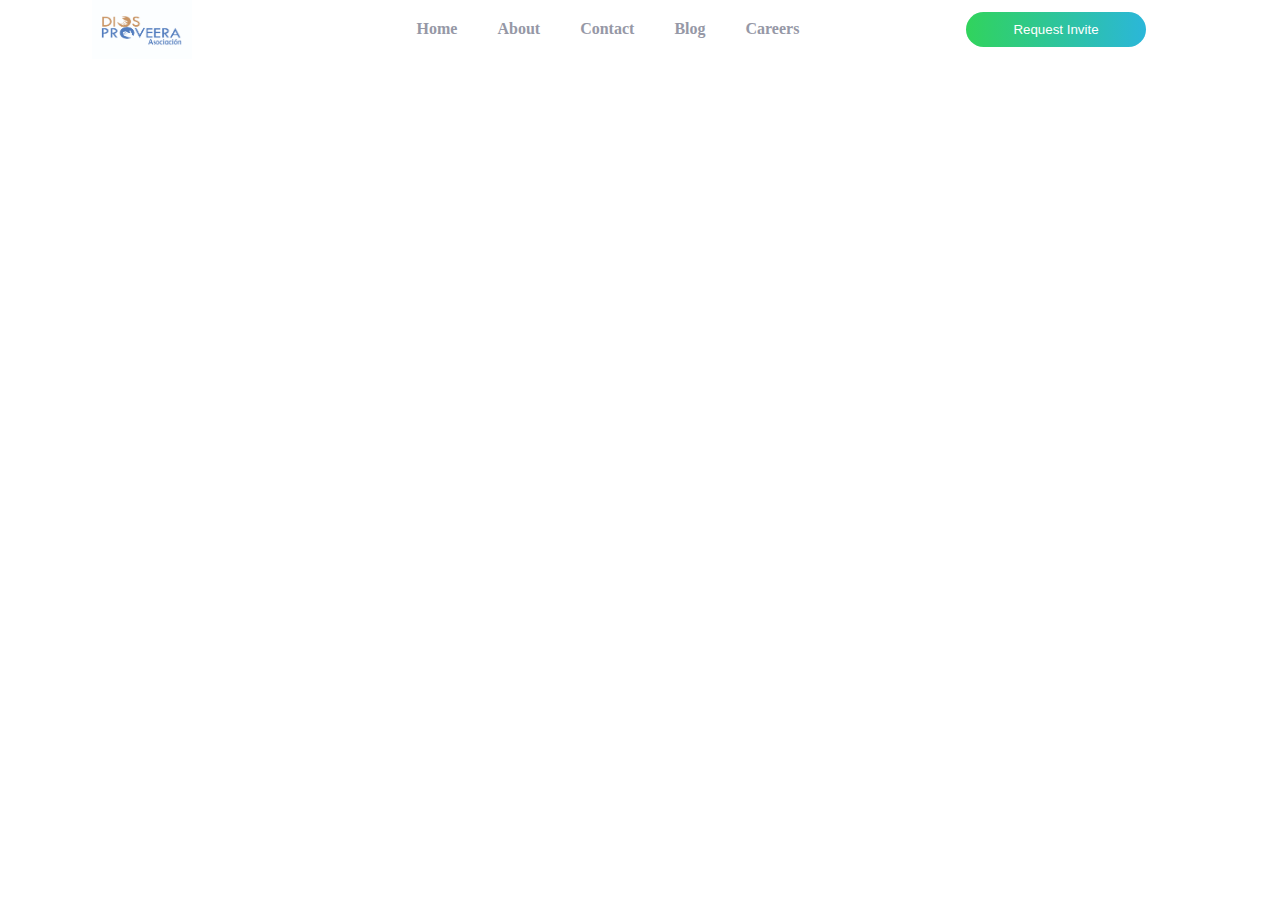
==== index.html @ 01d3188a "Proyecto Dios Proveera v2" ====
<!DOCTYPE html>
<html lang="en">
  <head>
    <meta charset="UTF-8" />
    <meta name="viewport" content="width=device-width, initial-scale=1.0" />
    <link
      rel="stylesheet"
      href="https://cdnjs.cloudflare.com/ajax/libs/font-awesome/5.13.1/css/all.min.css"
      integrity="sha512-xA6Hp6oezhjd6LiLZynuukm80f8BoZ3OpcEYaqKoCV3HKQDrYjDE1Gu8ocxgxoXmwmSzM4iqPvCsOkQNiu41GA=="
      crossorigin="anonymous"
    />

    <link rel="stylesheet" href="./prototipodp.css" />
    <title>Document</title>
  </head>
  <body>
    <header class="header">
      <div class="header__contenedor">
        <div class="header__logo">
          <img src="./Imagen principal/LOGO_Dios Proveera-02.jpg" alt="logo" />
        </div>
        <nav class="header__navegacion">
          <ul class="header__lista">
            <li class="header__item">
              <a href="#" class="header__link">Home</a>
            </li>
            <li class="header__item">
              <a href="#" class="header__link">About</a>
            </li>
            <li class="header__item">
              <a href="#" class="header__link">Contact</a>
            </li>
            <li class="header__item">
              <a href="#" class="header__link">Blog</a>
            </li>
            <li class="header__item">
              <a href="#" class="header__link">Careers</a>
            </li>
          </ul>
        </nav>
        <div class="header__boton">
          <button class="boton__cabecera">Request Invite</button>
        </div>
        <i class="fas fa-bars header__icon fa-2x"></i>
      </div>
    </header>

    <main>
    </main> 

    <!-- <footer>
      <div class="footer_principal"> 
       
       
        <div class="footer_secundario">
      <div class="footer__contenedor">
        <img src="./images/logo.svg" alt="logo" />
      </div> 
          <div class="footer__icono">
            <img src="./images/icon-facebook.svg" alt="icono" />   
              <img src="./images/icon-youtube.svg" alt="icono" />
              <img src="./images/icon-twitter.svg" alt="icono" />
              <img src="./images/icon-pinterest.svg" alt="icono" />
              <img src="./images/icon-twitter.svg" alt="icono" />
            </div>    
      </div>

    
        <section class="footer__navegacion">
          <ul class="footer__lista">
            <li class="footer__item">
              <a href="#" class="footer__link">About Us</a>
            </li>
            <li class="footer__item">
              <a href="#" class="footer__link">Contact</a>
            </li>
            <li class="footer__item">
              <a href="#" class="footer__link">Blog</a>
            </li>
          </ul>
        </section>

        <section class="footer__navegacion1">
          <ul class="footer__lista1">
            <li class="footer__item1">
              <a href="#" class="footer__link">Careers</a>
            </li>
            <li class="footer__item1">
              <a href="#" class="footer__link">Suport</a>
            </li>
            <li class="footer__item1">
              <a href="#" class="footer__link">Privacy Policy</a>
            </li>
          </ul>
        </section>



        <div class="footer__boton">
          <div class="contiene__botonfooter">
          <button class="boton__footer">Request Invite</button>
          <div>
          <p class="footer_reservado"> &copy;-<small>Easybank. All Rights Reserved</small></p>
        </div>
        </div>
        </div>  
    </div>
    </footer> -->

  </body>
</html>
---- prototipodp.css ----
@import url('https://fonts.googleapis.com/css2?family=Lato:wght@700&display=swap');

*{
    margin:0;
    box-sizing:border-box;
    padding:0;
    }
  
:root {
    --vietnam: "Be Vietnam", sans-serif;
    --ancho: 1440px;
/* Color primario */
    --Color-azul_oscuro: hsl(233, 26%, 24%);
    --color-verde: hsl(136, 65%, 51%);
    --color-celeste: hsl(192, 70%, 51%);
/* color secundario */
    --color-plomo: hsl(233, 8%, 62%);
    --color-gris-azul-claro: hsl(220, 16%, 96%);
    --color-plomo-claro: hsl(0, 0%, 98%);
    --color-blanco: hsl(0, 0%, 100%);
}


body{
  /* border: 1px solid blue; */
  /* background-color: burlywood; */
}
  
/*--------- HEADER   ------*/

.header {
    /* max-width: var(--ancho);  */  /*Revisar*/
    display: flex;
    margin: 0 auto; /*Centrar al padre*/
    height: 60px; /*Definir el alto*/
    margin-top: -1px; 
  /*  border: 1px solid black;  */ /*Eliminar*/
    position: relative;
    background: var(--color-blanco);
  }
  
  .header__contenedor, .footer_principal {
    display: flex;
    flex: 1;
    max-width: 1440px;
    margin: 0 auto;
    /* background-color: blueviolet;  Eliminar */
  }

  .header__logo {
    width: 500px;
    padding: 20px;
    display: flex;
    flex: 30%;
    justify-content: center;
    align-items: center;  
    /*border: 1px solid black; */  /*Eliminar*/
  }

  .header__logo img {
     height: 60px;
     margin-right: 100px; 
     width: 100px;
     /*border: 1px solid black;*/   /*Eliminar*/

  }

  .header__navegacion, .footer__navegacion {
    
    flex: 35%;
    display: flex;
    /*border: 1px solid black;  */ /*Eliminar*/
  }
  .header__lista {
  list-style: none;
  display: flex;
  flex: 1;
  justify-content: center;
  align-items: center;
  /*border: 1px solid black; */  /*Eliminar*/
  }
  .header__item {
    margin: 0 20px;
    /*border: 1px solid black;*/   /*Eliminar*/
  }
 
  .header__item:hover {
    background-color: var(--color-verde);
     
  } 

  .header__link {
    text-decoration: none;
    color: var(--color-plomo);
    font-weight: 700;
  }
  
  .header__boton, .footer__boton  {
    display: flex;
    width: 300px;
    flex: 35%;
    justify-content: center;
    align-items: center;    
    /*border: 1px solid black;*/   /*Eliminar*/   
} 
  .boton__cabecera, .seccion3__desc3, .boton__footer{
      width: 180px;
      height: 35px;
      border-radius:35px;
      background: linear-gradient(90deg, var(--color-verde),var(--color-celeste));
      color: var(--color-blanco);
      border: none;
      cursor: pointer; 
      align-content: center;
    } 
 
    
.header__icon{
  display: none;
  color: white;
  }

/*--------- FIN DE HEADER   ------*/

/*--------- SECCION 1  --------*/

.principal {
  max-width: var(--ancho); 
  height: 696px;
  margin: 0 auto;
  display: flex;
  background-color: var(--color-plomo-claro); 
  /* border: 1px solid black; */
}
.seccion2{


  height: 20px;
  margin-top: 300px;
} 

 .card4{
  margin-top: 5000px;
  margin-left: -1500px;
 
 }
 


/*---------  FIN SECCION 1  --------*/
/* -------  SECCCIÓN 2  ------ */
 
 
 .principal2 {
   max-width: var(--ancho); 
   height: 696px;
   margin: 0 auto;
   /* display: flex;  */
   /* background-color: var(--color-plomo-claro);  */
   
  background-color: rgb(238, 238, 240);
   /* border: 1px solid black; */
 }

 .principal2__seccion1{
  display: flex;
  height: 40%;
  /* flex: 50%; */
  flex-direction: column;
  padding: 100px;
   /* background-color: rgb(219, 219, 219); */
  /* border: 1px solid black; */
} 

.seccion1__parte1 {
  height: 100px;
  width: 600px;
   /* background-color: violet;  */
  font-size: 200%;
  font-family: 'Lato', sans-serif;
}

.seccion1__titulo {
   /* background-color: yellow;  */
  height: 100px;
  width: 780px;
  color: var(--color-plomo);
  margin-top: 30px;
}



.principal2__desc2{
  font-size: 150%;
  font-family: 'Lato', sans-serif;
}

.principal2__titulo2{
  color: var(--color-plomo);
  margin-top: 50px;
  margin-right: 50px;
  justify-content: space-around;
}

.principal2__imagen, .principal2__desc2{
  margin-bottom: 20px;
}
 
.principal2__seccion2_1{
  display: flex;
  margin-top: 40px;
  margin-right: 50px;
}
.principal2__contenedor2_1{
  padding-left: 100px;
  /* background-color: blueviolet; */
}
 
/*----- FIN SECCION 2 -------*/
 
/* -------  SECCCIÓN 3  ------ */
 
 
.principal3 {
  max-width: var(--ancho); 
  height: 900px;
  margin: 0 auto;
  /* display: flex;  */
  /* background-color: var(--color-plomo-claro);  */
 background-color: var(--color-plomo-claro); 
  /* border: 1px solid black; */

}

.principal3__seccion1{
 display: flex;
 height: 40%;
 /* flex: 50%; */
 flex-direction: column;
 padding: 100px;
  /* background-color: rgb(219, 219, 219); */
 /* border: 1px solid black; */
} 

.seccion3__parte1 {
 height: 100px;
 width: 600px;
 /* background-color: violet;   */
 font-size: 200%;
 font-family: 'Lato', sans-serif;
 /* margin-top: -10px; */
}
 

.principal3__seccion3_1{
  display: flex;
  justify-content: space-evenly;
  margin-top: -100px;
  margin-left: 50px;
  margin-right: 50px;
 }

 .principal3__autor3{
  margin: 15px;
 }

.principal3__desc3{
 font-size: 150%;
 font-family: 'Lato', sans-serif;
 margin: 15px;
}

.principal3__titulo3{
 color: var(--color-plomo);
 margin: 15px;

}

.principal3__imagen{
  display: flex;

}

.principal3__imagen img{
  width: 100%; height: 200px;
}

.principal3__imagen, .principal3__desc3{
 margin-bottom: 20px;
}

.principal3__contenedor2_1{
  width: 22%;
 background-color: var(--color-blanco);
}

.principal3__contenedor3_1{
  width: 22%;
  background-color: var(--color-blanco);
 }
 
.principal3__contenedor4_1{
  width: 22%;
  background-color: var(--color-blanco);
 }

.principal3__contenedor5_1{
  width: 22%;
  background-color: var(--color-blanco);
 }

/* ----  FIN DE PARTE 3   ------*/

/*--- INICIO FOOTER*/

.footer_principal {
  background-color:var(--Color-azul_oscuro);
  height: 150px;
  display: flex;
  /* justify-items: center; */
   /* background-color: turquoise;  */
   /* width: 200px; */

  
}
/*.footer_secundario{*/
   /* background-color: teal;  */
  /* max-width: 0%; */
  /* height: 150px; */
  /* display: flex; */
/*}*/
.footer__contenedor{
   margin-left: 90px;
   margin-top: 40px;
  /* background-color: red; */
  /* flex-direction: row; */
  /* display: flex; */
  width: 400px; height: 30px;
}

.footer__icono{
  /* background-color: rebeccapurple; */
  margin: 0 90px;
  width: 400px;
  padding: 20px;
}
 
/* parte 1*/
.footer__navegacion {
 /* background-color: violet; */
align-items: center;
display: flex;
}  

.footer_lista {
  margin-right: 10px;
 /* list-style: none; *//*Quita biñetas*/
}

.footer__item{  
padding: 5px;
list-style: none;
}

.footer__link{
/* background-color: lightcoral; */
list-style: none;
color: var(--color-plomo);
}


/* parte 2*/
.footer__navegacion1 {
  width: 300px;
 /* background-color: purple;  */
  align-items: center; 
 display: flex;
  margin-right: 300px; 
  list-style: none; /*Quita biñetas*/
 }  
 
 .footer_lista1 {
   margin-right: 70px;
    list-style: none; /*Quita biñetas */
 }
 
 .footer__item1{
 list-style:none;
 letter-spacing: normal;
 list-style: none; 
 padding: 5px;
  margin-right: 100px; 

 }
  
/* list-style: none; */


.footer__boton{
  /* background-color: saddlebrown; */
  width: 50px;
  height: 150px;
 
}

.contiene__botonfooter{
  /* background-color: rgb(221, 0, 0); */
  height: 150px;
  margin-left: -100px;
}
 
.boton__footer{
  margin: 50px;
  width: 200px;
  align-items: center;
  margin-top: 25px;
  /* background-color: red; */
}
.footer_reservado{
  /* background-color: tomato; */
  display: inline;
  padding: 10px;
  margin-right: 25px;
  color: var(--color-plomo); 

}

/*---- FIN FOOTER*/






/*--------- HEADER RESPONSIVE  ------*/

  @media screen and (max-width: 480px){
      .header:hover .header__lista{
          /* display: flex; */
          height: 120px;
      }
      .header__lista{
          overflow: hidden;
          transition: all 0.2s ease;
           /* display: none;  */
          flex-direction: column;
          position: absolute;
          top: 60px;
          left: 0;
          width: 100%;
          /* background: -webkit-linear-gradient(left, var(--color-primario), #ee9389); */
          height:0;
      }
      .header__logo{
          display: inline-block;
          /* margin-right: 40px; */
          margin-left: 0 auto;
      }
      
    .header__navegacion{
        flex: 1;
        justify-content: flex-end;
        align-items: center;
        }
    .boton__cabecera{
        display: inline-block;
       
    }
    .header__boton{
         display: none; 
    }
    
    .header__boton{
      display: none; 
 }
 
 .card2, .card{
  display: none; 
}



.header__icon{
  display: inline-block;
  /* margin-right: -20px; */
  color: var(--color-plomo)
}
 

/*Fin cabecera*/

/*---- parte 1 ---*/


.card4{
  display: inline-block; 
  /* margin-right: 900px  */
  margin-top: -100px;
  margin-left: -60px;
}

.seccion2__desc1{
  margin-top: -170px;
}
 
    .seccion2__parte1 {
      text-align: center;
     width: 300px;
     margin-top: 90px;
    }

    .seccion2__titulo{
      text-align: center;
      width: 400px;
      padding: 70px;
      margin-left: -40px;
      margin-top: -50px;
    }

    .seccion3__parte1{
      text-align: center;
     width: 300px;
     margin-top: 20px;
    }

/*---- parte 2 ---*/

    .principal2{
      height: 1650px;
    }

    .principal2__seccion1{
      height: 100px;
    }

    .seccion1__parte1{
     text-align: center;
     width: 300px;
     margin-top: -60px;
    }
    .seccion1__titulo{
      text-align: center;
      width: 400px;
      padding: 70px;
      margin-left: -40px;
    }

    .principal2__seccion2_1{
     
      flex-wrap: wrap;
      align-items: center;
      margin-top: 120px;
    }

    .principal2__contenedor2_1{
      /* align-content: center; */
      margin-left: 50px;
      order: 1;
      text-align: center;

    }
    .principal2__imagen{
      margin-right: 50px;
      margin-top: 20px;
    }

    .principal2__desc2{
      margin-right: 50px;
    }

     .principal2__contenedor3_1{
      padding: 5px;
      margin-left: 140px;
      text-align: center;
      order: 2;
    }
    .principal2__contenedor4_1{
      padding: 5px;
      margin-left: 140px;
      text-align: center;
      order: 3;
    }
    .principal2__contenedor5_1{
      padding: 5px;
      margin-left: 140px;
      text-align: center;
      order: 4;
      position: relative;
    }


    /*------ principal 3 ----*/

.principal3{
  height: 2200px;
}

.principal3__seccion1{
  height:300px;
}

.seccion3__desc1{
  margin-top: -50px;
}

.principal3__seccion3_1{
margin-top: -18px;
 display: inline-table;
 align-items: center;
}

.principal3__contenedor2_1{
  width: 370px;
  margin-left: 10px;
  padding: 10px;
  margin-top: 10px;
  order: 1;
}

.principal3__contenedor3_1{
  width: 370px;
  margin-left: 10px;
  padding: 10px;
  margin-top: 30px;
  order: 2;
}

.principal3__contenedor4_1{
  width: 370px;
  margin-left: 10px;
  padding: 10px;
  margin-top: 30px;
  order: 3;
}

.principal3__contenedor5_1{
  width: 370px;
  margin-left: 10px;
  padding: 10px;
  margin-top: 30pxv;
  order: 4;
}


/*--------- FIN principal 3   ------*/


/*----------- INICIO FOOTER  -----------*/
.footer_principal{
  height: 500px;
   display: inline-table; 
   /* display: flex; */
}
.footer_secundario{
  width: 20px;
  /* margin-top: -18px; */
 /* display: inline-table; */
 /* align-items: center; */
}

.footer__contenedor, .footer__icono{
  text-align: center;
  width: 370px;
  margin-left: 60px;
  padding: 10px;
  margin-top: 30px;
}

.footer__navegacion{
  display: inline-table;
  text-align: center;
  width: 370px;
  margin-left: 10px;
}
/*.footer__navegacion1{*/
  /* display: inline-table;
  text-align: center; */
  /* width: 20px; */
  /* margin: 50px; */
  /*padding: 20px;*/
/*}*/

.footer__lista{
display: inline-table;
  text-align: center;
  width: 370px;
  margin-left: 40px; 
} 

.footer__lista1{
  display: inline-table;
    text-align: center;
    width: 370px;
    margin-left: 200px; 
  } 

.boton__footer{
  display: inline-table;
  text-align: center;
  margin-left: 230px;
}
.footer__boton{
  display: inline-table;
  text-align: right;
}
.footer_reservado{
  margin-right: 20px;
}




/*----------- FIN FOOTER  --------------*/








  }
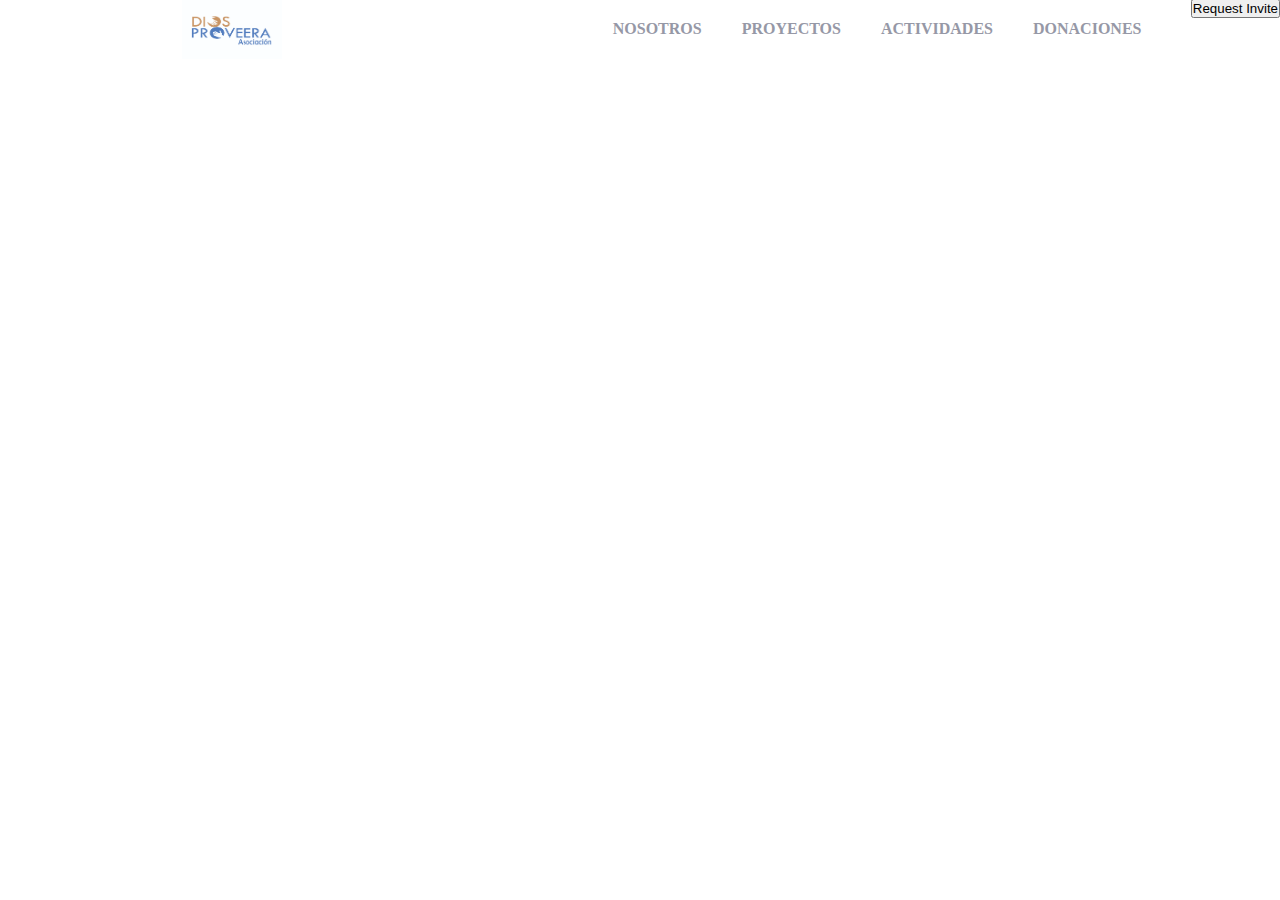
==== commit 7c009757: "Proyecto Dios Proveera v3" ====
--- a/index.html
+++ b/index.html
@@ -22,20 +22,20 @@
         <nav class="header__navegacion">
           <ul class="header__lista">
             <li class="header__item">
-              <a href="#" class="header__link">Home</a>
+              <a href="#" class="header__link">NOSOTROS</a>
             </li>
             <li class="header__item">
-              <a href="#" class="header__link">About</a>
+              <a href="#" class="header__link">PROYECTOS</a>
             </li>
             <li class="header__item">
-              <a href="#" class="header__link">Contact</a>
+              <a href="#" class="header__link">ACTIVIDADES</a>
             </li>
             <li class="header__item">
-              <a href="#" class="header__link">Blog</a>
+              <a href="#" class="header__link">DONACIONES</a>
             </li>
-            <li class="header__item">
+            <!-- <li class="header__item">
               <a href="#" class="header__link">Careers</a>
-            </li>
+            </li> -->
           </ul>
         </nav>
         <div class="header__boton">
--- a/prototipodp.css
+++ b/prototipodp.css
@@ -39,7 +39,7 @@
     background: var(--color-blanco);
   }
   
-  .header__contenedor, .footer_principal {
+  .header__contenedor {
     display: flex;
     flex: 1;
     max-width: 1440px;
@@ -65,8 +65,7 @@
 
   }
 
-  .header__navegacion, .footer__navegacion {
-    
+  .header__navegacion {
     flex: 35%;
     display: flex;
     /*border: 1px solid black;  */ /*Eliminar*/
@@ -94,630 +93,6 @@
     color: var(--color-plomo);
     font-weight: 700;
   }
-  
-  .header__boton, .footer__boton  {
-    display: flex;
-    width: 300px;
-    flex: 35%;
-    justify-content: center;
-    align-items: center;    
-    /*border: 1px solid black;*/   /*Eliminar*/   
-} 
-  .boton__cabecera, .seccion3__desc3, .boton__footer{
-      width: 180px;
-      height: 35px;
-      border-radius:35px;
-      background: linear-gradient(90deg, var(--color-verde),var(--color-celeste));
-      color: var(--color-blanco);
-      border: none;
-      cursor: pointer; 
-      align-content: center;
-    } 
- 
-    
-.header__icon{
-  display: none;
-  color: white;
-  }
+   
 
 /*--------- FIN DE HEADER   ------*/
-
-/*--------- SECCION 1  --------*/
-
-.principal {
-  max-width: var(--ancho); 
-  height: 696px;
-  margin: 0 auto;
-  display: flex;
-  background-color: var(--color-plomo-claro); 
-  /* border: 1px solid black; */
-}
-.seccion2{
-
-
-  height: 20px;
-  margin-top: 300px;
-} 
-
- .card4{
-  margin-top: 5000px;
-  margin-left: -1500px;
- 
- }
- 
-
-
-/*---------  FIN SECCION 1  --------*/
-/* -------  SECCCIÓN 2  ------ */
- 
- 
- .principal2 {
-   max-width: var(--ancho); 
-   height: 696px;
-   margin: 0 auto;
-   /* display: flex;  */
-   /* background-color: var(--color-plomo-claro);  */
-   
-  background-color: rgb(238, 238, 240);
-   /* border: 1px solid black; */
- }
-
- .principal2__seccion1{
-  display: flex;
-  height: 40%;
-  /* flex: 50%; */
-  flex-direction: column;
-  padding: 100px;
-   /* background-color: rgb(219, 219, 219); */
-  /* border: 1px solid black; */
-} 
-
-.seccion1__parte1 {
-  height: 100px;
-  width: 600px;
-   /* background-color: violet;  */
-  font-size: 200%;
-  font-family: 'Lato', sans-serif;
-}
-
-.seccion1__titulo {
-   /* background-color: yellow;  */
-  height: 100px;
-  width: 780px;
-  color: var(--color-plomo);
-  margin-top: 30px;
-}
-
-
-
-.principal2__desc2{
-  font-size: 150%;
-  font-family: 'Lato', sans-serif;
-}
-
-.principal2__titulo2{
-  color: var(--color-plomo);
-  margin-top: 50px;
-  margin-right: 50px;
-  justify-content: space-around;
-}
-
-.principal2__imagen, .principal2__desc2{
-  margin-bottom: 20px;
-}
- 
-.principal2__seccion2_1{
-  display: flex;
-  margin-top: 40px;
-  margin-right: 50px;
-}
-.principal2__contenedor2_1{
-  padding-left: 100px;
-  /* background-color: blueviolet; */
-}
- 
-/*----- FIN SECCION 2 -------*/
- 
-/* -------  SECCCIÓN 3  ------ */
- 
- 
-.principal3 {
-  max-width: var(--ancho); 
-  height: 900px;
-  margin: 0 auto;
-  /* display: flex;  */
-  /* background-color: var(--color-plomo-claro);  */
- background-color: var(--color-plomo-claro); 
-  /* border: 1px solid black; */
-
-}
-
-.principal3__seccion1{
- display: flex;
- height: 40%;
- /* flex: 50%; */
- flex-direction: column;
- padding: 100px;
-  /* background-color: rgb(219, 219, 219); */
- /* border: 1px solid black; */
-} 
-
-.seccion3__parte1 {
- height: 100px;
- width: 600px;
- /* background-color: violet;   */
- font-size: 200%;
- font-family: 'Lato', sans-serif;
- /* margin-top: -10px; */
-}
- 
-
-.principal3__seccion3_1{
-  display: flex;
-  justify-content: space-evenly;
-  margin-top: -100px;
-  margin-left: 50px;
-  margin-right: 50px;
- }
-
- .principal3__autor3{
-  margin: 15px;
- }
-
-.principal3__desc3{
- font-size: 150%;
- font-family: 'Lato', sans-serif;
- margin: 15px;
-}
-
-.principal3__titulo3{
- color: var(--color-plomo);
- margin: 15px;
-
-}
-
-.principal3__imagen{
-  display: flex;
-
-}
-
-.principal3__imagen img{
-  width: 100%; height: 200px;
-}
-
-.principal3__imagen, .principal3__desc3{
- margin-bottom: 20px;
-}
-
-.principal3__contenedor2_1{
-  width: 22%;
- background-color: var(--color-blanco);
-}
-
-.principal3__contenedor3_1{
-  width: 22%;
-  background-color: var(--color-blanco);
- }
- 
-.principal3__contenedor4_1{
-  width: 22%;
-  background-color: var(--color-blanco);
- }
-
-.principal3__contenedor5_1{
-  width: 22%;
-  background-color: var(--color-blanco);
- }
-
-/* ----  FIN DE PARTE 3   ------*/
-
-/*--- INICIO FOOTER*/
-
-.footer_principal {
-  background-color:var(--Color-azul_oscuro);
-  height: 150px;
-  display: flex;
-  /* justify-items: center; */
-   /* background-color: turquoise;  */
-   /* width: 200px; */
-
-  
-}
-/*.footer_secundario{*/
-   /* background-color: teal;  */
-  /* max-width: 0%; */
-  /* height: 150px; */
-  /* display: flex; */
-/*}*/
-.footer__contenedor{
-   margin-left: 90px;
-   margin-top: 40px;
-  /* background-color: red; */
-  /* flex-direction: row; */
-  /* display: flex; */
-  width: 400px; height: 30px;
-}
-
-.footer__icono{
-  /* background-color: rebeccapurple; */
-  margin: 0 90px;
-  width: 400px;
-  padding: 20px;
-}
- 
-/* parte 1*/
-.footer__navegacion {
- /* background-color: violet; */
-align-items: center;
-display: flex;
-}  
-
-.footer_lista {
-  margin-right: 10px;
- /* list-style: none; *//*Quita biñetas*/
-}
-
-.footer__item{  
-padding: 5px;
-list-style: none;
-}
-
-.footer__link{
-/* background-color: lightcoral; */
-list-style: none;
-color: var(--color-plomo);
-}
-
-
-/* parte 2*/
-.footer__navegacion1 {
-  width: 300px;
- /* background-color: purple;  */
-  align-items: center; 
- display: flex;
-  margin-right: 300px; 
-  list-style: none; /*Quita biñetas*/
- }  
- 
- .footer_lista1 {
-   margin-right: 70px;
-    list-style: none; /*Quita biñetas */
- }
- 
- .footer__item1{
- list-style:none;
- letter-spacing: normal;
- list-style: none; 
- padding: 5px;
-  margin-right: 100px; 
-
- }
-  
-/* list-style: none; */
-
-
-.footer__boton{
-  /* background-color: saddlebrown; */
-  width: 50px;
-  height: 150px;
- 
-}
-
-.contiene__botonfooter{
-  /* background-color: rgb(221, 0, 0); */
-  height: 150px;
-  margin-left: -100px;
-}
- 
-.boton__footer{
-  margin: 50px;
-  width: 200px;
-  align-items: center;
-  margin-top: 25px;
-  /* background-color: red; */
-}
-.footer_reservado{
-  /* background-color: tomato; */
-  display: inline;
-  padding: 10px;
-  margin-right: 25px;
-  color: var(--color-plomo); 
-
-}
-
-/*---- FIN FOOTER*/
-
-
-
-
-
-
-/*--------- HEADER RESPONSIVE  ------*/
-
-  @media screen and (max-width: 480px){
-      .header:hover .header__lista{
-          /* display: flex; */
-          height: 120px;
-      }
-      .header__lista{
-          overflow: hidden;
-          transition: all 0.2s ease;
-           /* display: none;  */
-          flex-direction: column;
-          position: absolute;
-          top: 60px;
-          left: 0;
-          width: 100%;
-          /* background: -webkit-linear-gradient(left, var(--color-primario), #ee9389); */
-          height:0;
-      }
-      .header__logo{
-          display: inline-block;
-          /* margin-right: 40px; */
-          margin-left: 0 auto;
-      }
-      
-    .header__navegacion{
-        flex: 1;
-        justify-content: flex-end;
-        align-items: center;
-        }
-    .boton__cabecera{
-        display: inline-block;
-       
-    }
-    .header__boton{
-         display: none; 
-    }
-    
-    .header__boton{
-      display: none; 
- }
- 
- .card2, .card{
-  display: none; 
-}
-
-
-
-.header__icon{
-  display: inline-block;
-  /* margin-right: -20px; */
-  color: var(--color-plomo)
-}
- 
-
-/*Fin cabecera*/
-
-/*---- parte 1 ---*/
-
-
-.card4{
-  display: inline-block; 
-  /* margin-right: 900px  */
-  margin-top: -100px;
-  margin-left: -60px;
-}
-
-.seccion2__desc1{
-  margin-top: -170px;
-}
- 
-    .seccion2__parte1 {
-      text-align: center;
-     width: 300px;
-     margin-top: 90px;
-    }
-
-    .seccion2__titulo{
-      text-align: center;
-      width: 400px;
-      padding: 70px;
-      margin-left: -40px;
-      margin-top: -50px;
-    }
-
-    .seccion3__parte1{
-      text-align: center;
-     width: 300px;
-     margin-top: 20px;
-    }
-
-/*---- parte 2 ---*/
-
-    .principal2{
-      height: 1650px;
-    }
-
-    .principal2__seccion1{
-      height: 100px;
-    }
-
-    .seccion1__parte1{
-     text-align: center;
-     width: 300px;
-     margin-top: -60px;
-    }
-    .seccion1__titulo{
-      text-align: center;
-      width: 400px;
-      padding: 70px;
-      margin-left: -40px;
-    }
-
-    .principal2__seccion2_1{
-     
-      flex-wrap: wrap;
-      align-items: center;
-      margin-top: 120px;
-    }
-
-    .principal2__contenedor2_1{
-      /* align-content: center; */
-      margin-left: 50px;
-      order: 1;
-      text-align: center;
-
-    }
-    .principal2__imagen{
-      margin-right: 50px;
-      margin-top: 20px;
-    }
-
-    .principal2__desc2{
-      margin-right: 50px;
-    }
-
-     .principal2__contenedor3_1{
-      padding: 5px;
-      margin-left: 140px;
-      text-align: center;
-      order: 2;
-    }
-    .principal2__contenedor4_1{
-      padding: 5px;
-      margin-left: 140px;
-      text-align: center;
-      order: 3;
-    }
-    .principal2__contenedor5_1{
-      padding: 5px;
-      margin-left: 140px;
-      text-align: center;
-      order: 4;
-      position: relative;
-    }
-
-
-    /*------ principal 3 ----*/
-
-.principal3{
-  height: 2200px;
-}
-
-.principal3__seccion1{
-  height:300px;
-}
-
-.seccion3__desc1{
-  margin-top: -50px;
-}
-
-.principal3__seccion3_1{
-margin-top: -18px;
- display: inline-table;
- align-items: center;
-}
-
-.principal3__contenedor2_1{
-  width: 370px;
-  margin-left: 10px;
-  padding: 10px;
-  margin-top: 10px;
-  order: 1;
-}
-
-.principal3__contenedor3_1{
-  width: 370px;
-  margin-left: 10px;
-  padding: 10px;
-  margin-top: 30px;
-  order: 2;
-}
-
-.principal3__contenedor4_1{
-  width: 370px;
-  margin-left: 10px;
-  padding: 10px;
-  margin-top: 30px;
-  order: 3;
-}
-
-.principal3__contenedor5_1{
-  width: 370px;
-  margin-left: 10px;
-  padding: 10px;
-  margin-top: 30pxv;
-  order: 4;
-}
-
-
-/*--------- FIN principal 3   ------*/
-
-
-/*----------- INICIO FOOTER  -----------*/
-.footer_principal{
-  height: 500px;
-   display: inline-table; 
-   /* display: flex; */
-}
-.footer_secundario{
-  width: 20px;
-  /* margin-top: -18px; */
- /* display: inline-table; */
- /* align-items: center; */
-}
-
-.footer__contenedor, .footer__icono{
-  text-align: center;
-  width: 370px;
-  margin-left: 60px;
-  padding: 10px;
-  margin-top: 30px;
-}
-
-.footer__navegacion{
-  display: inline-table;
-  text-align: center;
-  width: 370px;
-  margin-left: 10px;
-}
-/*.footer__navegacion1{*/
-  /* display: inline-table;
-  text-align: center; */
-  /* width: 20px; */
-  /* margin: 50px; */
-  /*padding: 20px;*/
-/*}*/
-
-.footer__lista{
-display: inline-table;
-  text-align: center;
-  width: 370px;
-  margin-left: 40px; 
-} 
-
-.footer__lista1{
-  display: inline-table;
-    text-align: center;
-    width: 370px;
-    margin-left: 200px; 
-  } 
-
-.boton__footer{
-  display: inline-table;
-  text-align: center;
-  margin-left: 230px;
-}
-.footer__boton{
-  display: inline-table;
-  text-align: right;
-}
-.footer_reservado{
-  margin-right: 20px;
-}
-
-
-
-
-/*----------- FIN FOOTER  --------------*/
-
-
-
-
-
-
-
-
-  }
-  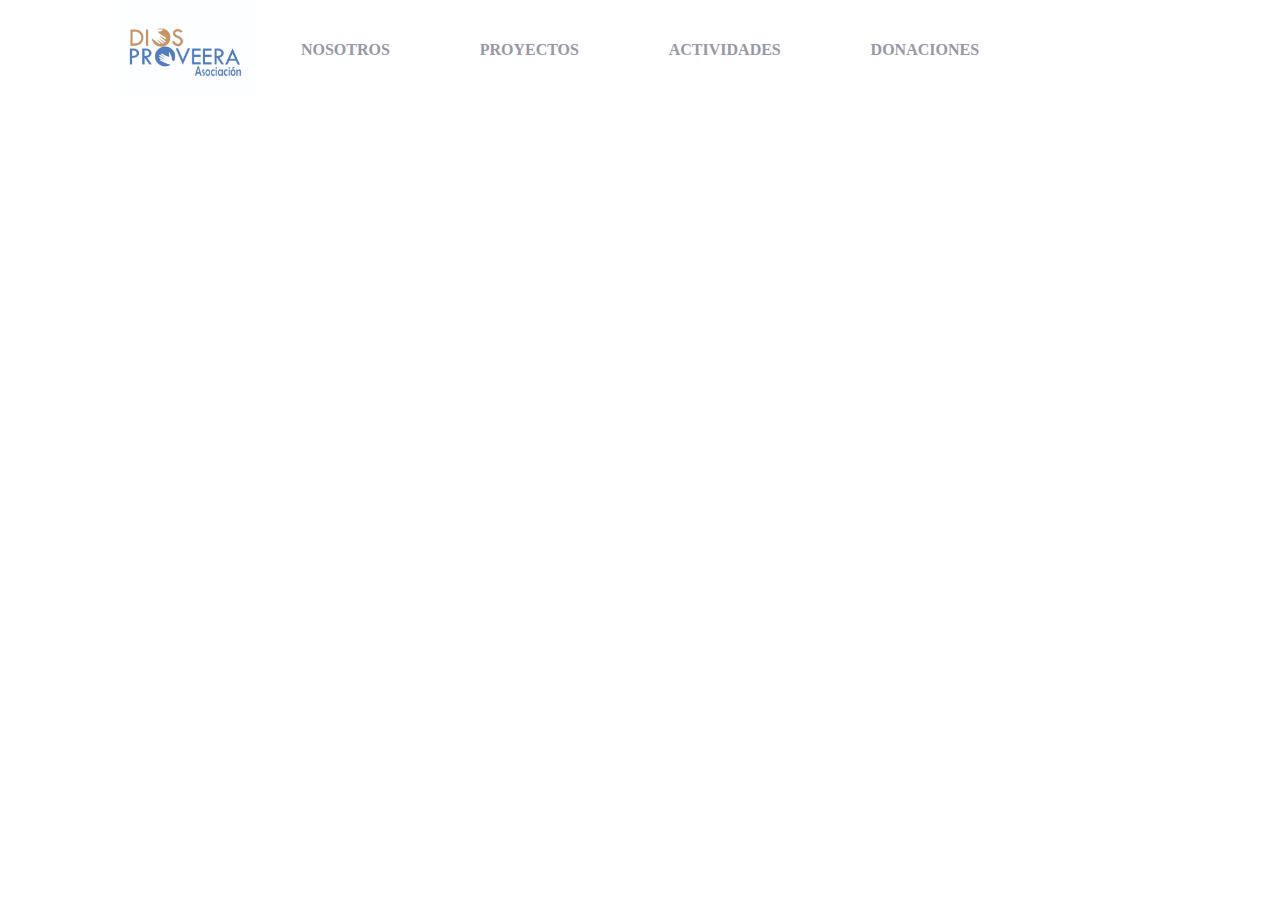
==== commit 78fbb7cb: "Proyecto Dios Proveera v3" ====
--- a/index.html
+++ b/index.html
@@ -33,19 +33,17 @@
             <li class="header__item">
               <a href="#" class="header__link">DONACIONES</a>
             </li>
-            <!-- <li class="header__item">
-              <a href="#" class="header__link">Careers</a>
-            </li> -->
-          </ul>
-        </nav>
-        <div class="header__boton">
-          <button class="boton__cabecera">Request Invite</button>
-        </div>
-        <i class="fas fa-bars header__icon fa-2x"></i>
-      </div>
     </header>
 
+
     <main>
+      <section class="principal">
+        <section class="seccion2">
+          <div class="card4">
+            <img src="./Imagen principal/Frameprincipal.svg" alt="" class="card__imagen" />
+          </div>
+          </section>
+        </section>
     </main> 
 
     <!-- <footer>
--- a/prototipodp.css
+++ b/prototipodp.css
@@ -30,69 +30,91 @@
 
 .header {
     /* max-width: var(--ancho);  */  /*Revisar*/
-    display: flex;
-    margin: 0 auto; /*Centrar al padre*/
-    height: 60px; /*Definir el alto*/
-    margin-top: -1px; 
+     /*Centrar al padre*/
+    height: 100px; /*Definir el alto*/
   /*  border: 1px solid black;  */ /*Eliminar*/
-    position: relative;
-    background: var(--color-blanco);
+
+ 
+    /* background-color: aqua; */
+     
   }
   
   .header__contenedor {
     display: flex;
-    flex: 1;
-    max-width: 1440px;
+    max-width: 100%;
     margin: 0 auto;
-    /* background-color: blueviolet;  Eliminar */
+    /* background-color: blueviolet;  */
+    height: 100px;
+    /* align-items: center; */
   }
 
   .header__logo {
-    width: 500px;
-    padding: 20px;
-    display: flex;
-    flex: 30%;
-    justify-content: center;
-    align-items: center;  
-    /*border: 1px solid black; */  /*Eliminar*/
+    width: 20%;
+    /* border: 1px solid black;  */
+    /* background-color: coral; */
+    
   }
 
   .header__logo img {
-     height: 60px;
-     margin-right: 100px; 
-     width: 100px;
+     height: 100px;
+     width: 140px;
      /*border: 1px solid black;*/   /*Eliminar*/
-
+     float: right;  /*mover el logo a la derecha*/
   }
 
   .header__navegacion {
-    flex: 35%;
-    display: flex;
-    /*border: 1px solid black;  */ /*Eliminar*/
+    
+    width: 60%;
+  /* border: 1px solid blue;   */
   }
   .header__lista {
-  list-style: none;
-  display: flex;
-  flex: 1;
-  justify-content: center;
-  align-items: center;
-  /*border: 1px solid black; */  /*Eliminar*/
-  }
+    display: flex;
+    height: 100%;
+    
+    align-items: center;
+  /* border: 1px solid green;  */
+   
+}
+
   .header__item {
-    margin: 0 20px;
-    /*border: 1px solid black;*/   /*Eliminar*/
+    /* border: 1px solid red; */
+    margin: 0 auto;
+    list-style: none; /*Quitar viñetas*/
   }
  
-  .header__item:hover {
+  /* .header__item:hover {
     background-color: var(--color-verde);
      
-  } 
+  }  */
 
   .header__link {
-    text-decoration: none;
+ 
     color: var(--color-plomo);
     font-weight: 700;
+    
+    text-decoration: none; /*quitar subrayado*/
+    
   }
-   
+  
+/*--------- FIN DE HEADER   ------*/
 
-/*--------- FIN DE HEADER   ------*/
+
+.principal{
+  /* background-color: brown; */
+   margin-top: 300px; 
+    width: 100%;
+    margin: 0 auto;
+}
+
+.seccion2{
+  width: 100%;
+  /* background-color: chartreuse; */
+}
+
+.card4 img {
+  width: 100%;
+  margin: 0 auto;
+ 
+   /* border: 1px solid black; */
+
+}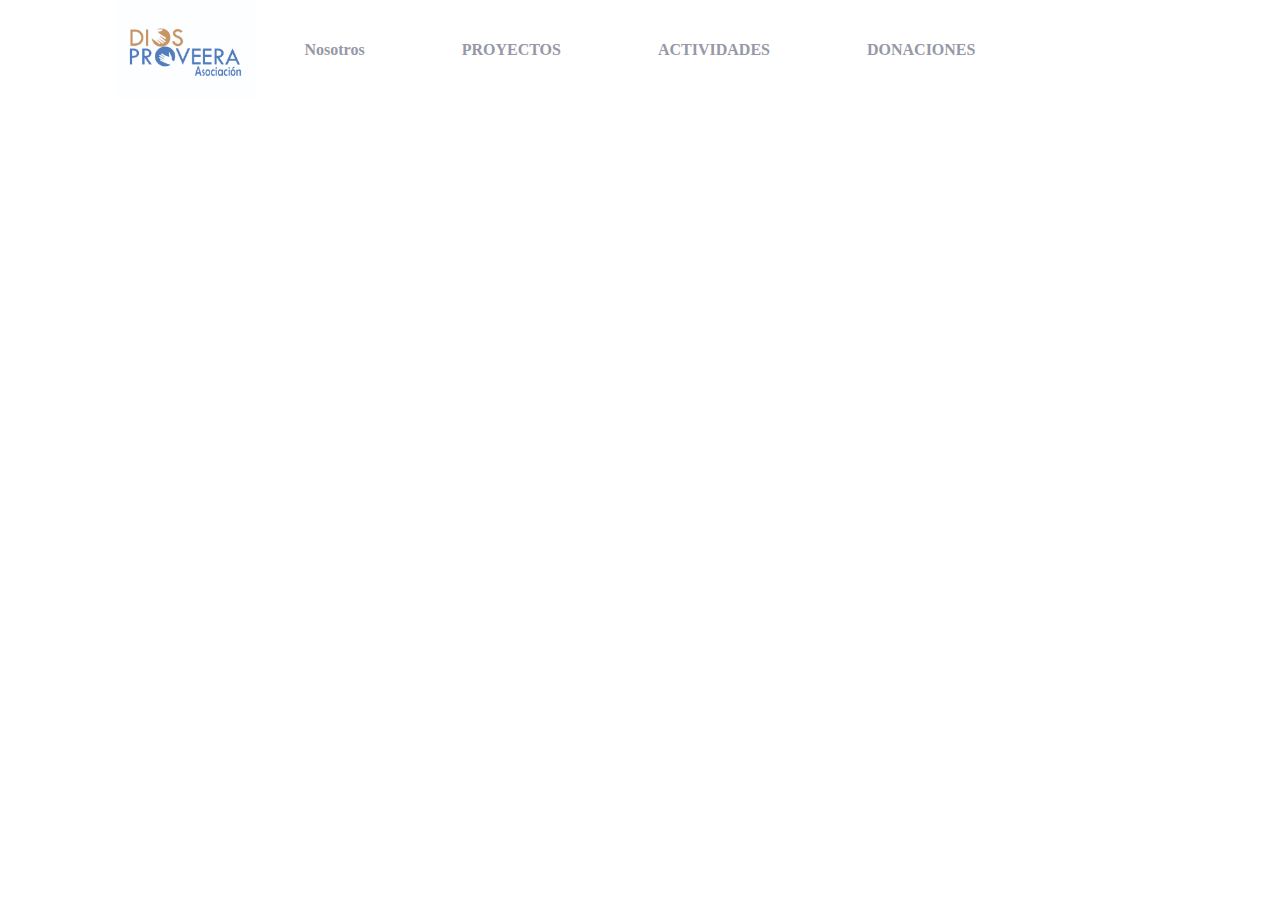
==== commit aa0b3e0e: "Proyecto Dios Proveera v4" ====
--- a/index.html
+++ b/index.html
@@ -22,7 +22,7 @@
         <nav class="header__navegacion">
           <ul class="header__lista">
             <li class="header__item">
-              <a href="#" class="header__link">NOSOTROS</a>
+              <a href="#" class="header__link">Nosotros</a>
             </li>
             <li class="header__item">
               <a href="#" class="header__link">PROYECTOS</a>
--- a/prototipodp.css
+++ b/prototipodp.css
@@ -91,7 +91,6 @@
  
     color: var(--color-plomo);
     font-weight: 700;
-    
     text-decoration: none; /*quitar subrayado*/
     
   }
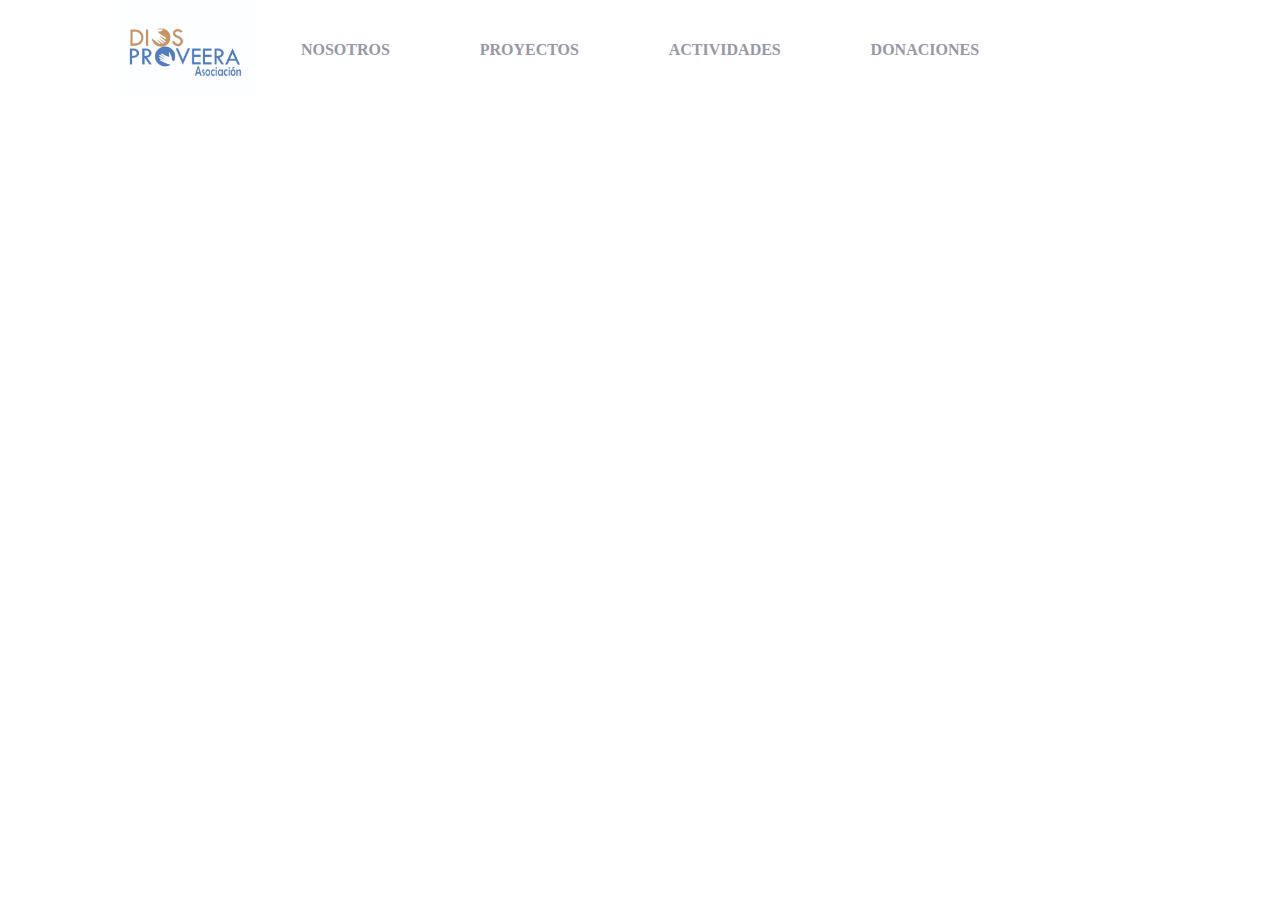
==== commit c7dd5eea: "Proyecto Dios Proveera v5" ====
--- a/index.html
+++ b/index.html
@@ -22,7 +22,7 @@
         <nav class="header__navegacion">
           <ul class="header__lista">
             <li class="header__item">
-              <a href="#" class="header__link">Nosotros</a>
+              <a href="#" class="header__link">NOSOTROS</a>
             </li>
             <li class="header__item">
               <a href="#" class="header__link">PROYECTOS</a>
